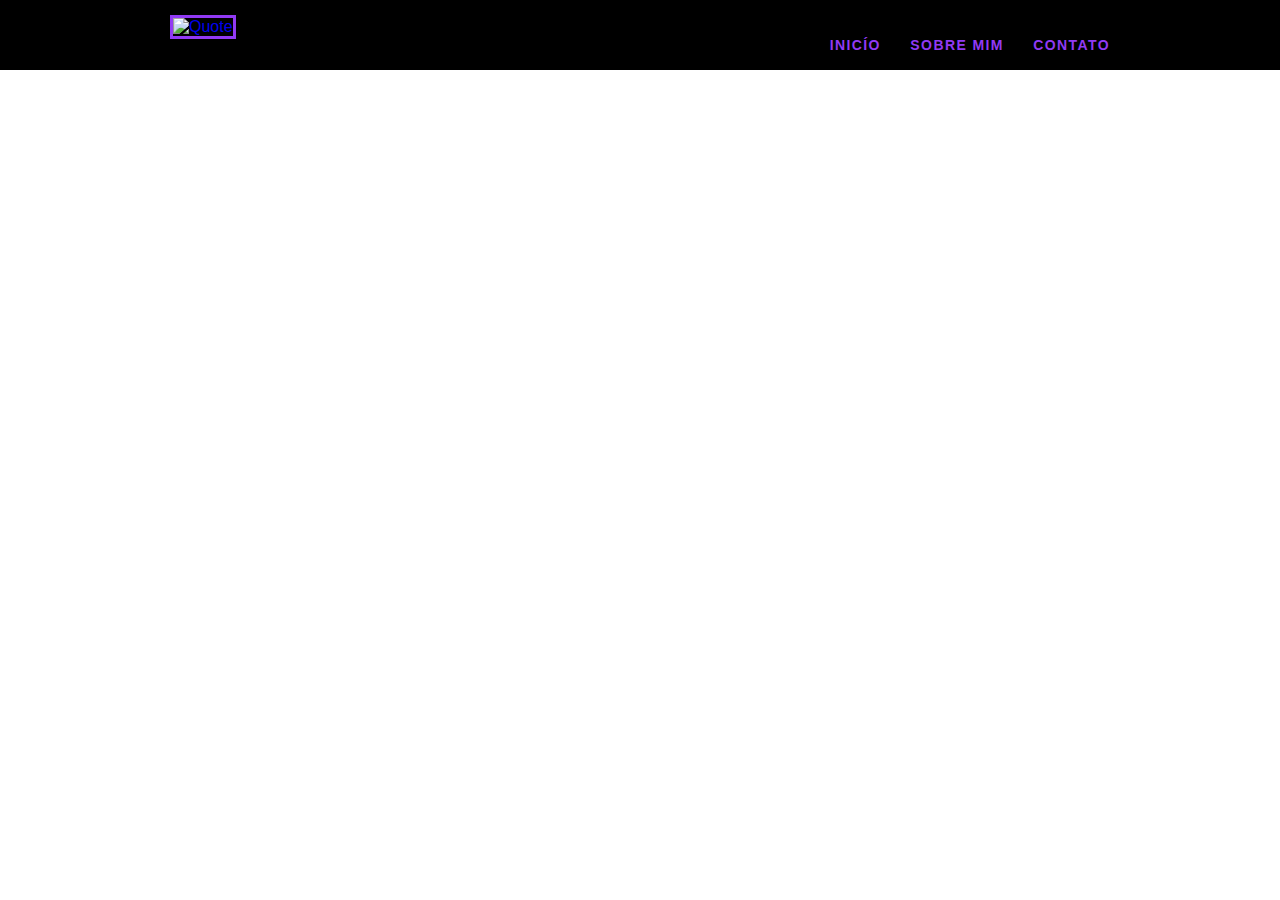
==== index.html @ 52499824 "Header e quote" ====
<!DOCTYPE html>
<html lang="pt-br">

<head>
  <meta charset="UTF-8">
  <meta name="viewport" content="width=device-width, initial-scale=1.0">
  <title>Portfólio</title>

  <link rel="stylesheet" href="css/normalize.css">
  <link rel="stylesheet" href="css/reset.css">
  <link rel="stylesheet" href="css/grid.css">
  <link rel="stylesheet" href="css/style.css">
</head>

<body>
  <header class="header">
    <div class="container">
      <a href="index.html" class="grid-4">
        <img src="img/logo-image.jpg" alt="Quote">
      </a>
      <nav class="grid-12 header-menu">
        <ul>
          <li><a href="#">Inicío</a></li>
          <li><a href="sobre.html">Sobre mim</a></li>
          <li><a href="contato.html">Contato</a></li>
        </ul>
      </nav>
    </div>
  </header>

  <section class="introducao">
    <div class="container">
      <h1>Meu Portfólio</h1>
      <blockquote class="quote-externo">
        <p>“ A arte desafia a tecnologia,
          e a tecnologia inspira a arte"</p>
        <cite>John Lasseter - Diretor e Animador </cite>
      </blockquote>
    </div>
  </section>
</body>

</html>
---- css/grid.css ----
*,
*:before,
*:after {
  -webkit-box-sizing: border-box;
  -moz-box-sizing: border-box;
  box-sizing: border-box;
}

.container {
  width: 960px;
  margin: 0 auto;
  padding: 0px;
  position: relative;
}

.container:after,
.container:before {
  content: " ";
  display: table;
}

.container:after {
  clear: both;
}

.grid-1,
.grid-2,
.grid-3,
.grid-4,
.grid-5,
.grid-6,
.grid-7,
.grid-8,
.grid-9,
.grid-10,
.grid-11,
.grid-12,
.grid-13,
.grid-14,
.grid-15,
.grid-16,
.grid-1-3 {
  float: left;
  margin-left: 10px;
  margin-right: 10px;
}

.grid-1 {
  width: 40px;
}
.grid-2 {
  width: 100px;
}
.grid-3 {
  width: 160px;
}
.grid-4 {
  width: 220px;
}
.grid-5 {
  width: 280px;
}
.grid-6 {
  width: 340px;
}
.grid-7 {
  width: 400px;
}
.grid-8 {
  width: 460px;
}
.grid-9 {
  width: 520px;
}
.grid-10 {
  width: 580px;
}
.grid-11 {
  width: 640px;
}
.grid-12 {
  width: 700px;
}
.grid-13 {
  width: 760px;
}
.grid-14 {
  width: 820px;
}
.grid-15 {
  width: 880px;
}
.grid-16 {
  width: 940px;
}
.grid-1-3 {
  width: 300px;
}

@media only screen and (min-width: 788px) and (max-width: 979px) {
  .container {
    width: 768px;
  }

  .grid-1 {
    width: 28px;
  }
  .grid-2 {
    width: 76px;
  }
  .grid-3 {
    width: 124px;
  }
  .grid-4 {
    width: 172px;
  }
  .grid-5 {
    width: 220px;
  }
  .grid-6 {
    width: 268px;
  }
  .grid-7 {
    width: 316px;
  }
  .grid-8 {
    width: 364px;
  }
  .grid-9 {
    width: 412px;
  }
  .grid-10 {
    width: 460px;
  }
  .grid-11 {
    width: 508px;
  }
  .grid-12 {
    width: 556px;
  }
  .grid-13 {
    width: 604px;
  }
  .grid-14 {
    width: 652px;
  }
  .grid-15 {
    width: 700px;
  }
  .grid-16 {
    width: 748px;
  }
  .grid-1-3 {
    width: 236px;
  }
}

@media only screen and (max-width: 787px) {
  .container {
    width: 300px;
  }

  .grid-1,
  .grid-2,
  .grid-3,
  .grid-4,
  .grid-5,
  .grid-6,
  .grid-7,
  .grid-8,
  .grid-9,
  .grid-10,
  .grid-11,
  .grid-12,
  .grid-13,
  .grid-14,
  .grid-15,
  .grid-16,
  .grid-1-3 {
    width: 300px;
    margin: 0 0 20px 0;
    float: none;
  }
}
---- css/style.css ----
/* Estilos Gerais */

body {
  font-family: Arial, Helvetica, sans-serif;
}

/* Header */

.header {
  position: fixed;
  top: 0;
  width: 100%;
  background: #000;
  padding: 15px 0;
}

.header > div > a > img {
  border: 3px solid #913af4;
}

.header > div > a > img:hover {
  border-color: #fff;
}

.header-menu {
  text-align: right;
}

.header-menu ul li {
  display: inline-block;
  margin-left: 25px;
  margin-top: 20px;
}

.header-menu ul li a {
  color: #913af4;
  font-weight: bold;
  text-transform: uppercase;
  letter-spacing: 0.1em;
  font-size: 14px;
  line-height: 20px;
  padding: 10px 0;
}

.header-menu ul li a:hover {
  color: #fff;
  border-bottom: 3px solid #fff;
}

/* Introdução */

.introducao {
  width: 100%;
  height: 380px;
  background: url("../img/bg-quote.jpg") no-repeat center;
  background-size: cover;
  margin-top: 96px;
  text-align: center;
  padding-top: 80px;
}

.introducao h1 {
  font-size: 36px;
  color: #fff;
  font-weight: bold;
  text-transform: uppercase;
}

.quote-externo {
  max-width: 320px;
  margin: 0 auto;
  margin-bottom: 40px;
  color: white;
}

.quote-externo p {
  font-style: italic;
}

.quote-externo p:before,
.quote-externo p:after {
  content: "";
  display: block;
  width: 60px;
  height: 3px;
  background: #fff;
  margin: 14px auto 10px auto;
}

.quote-externo cite {
  font-style: normal;
  font-weight: bold;
  font-size: 20px;
  letter-spacing: 0.1em;
}
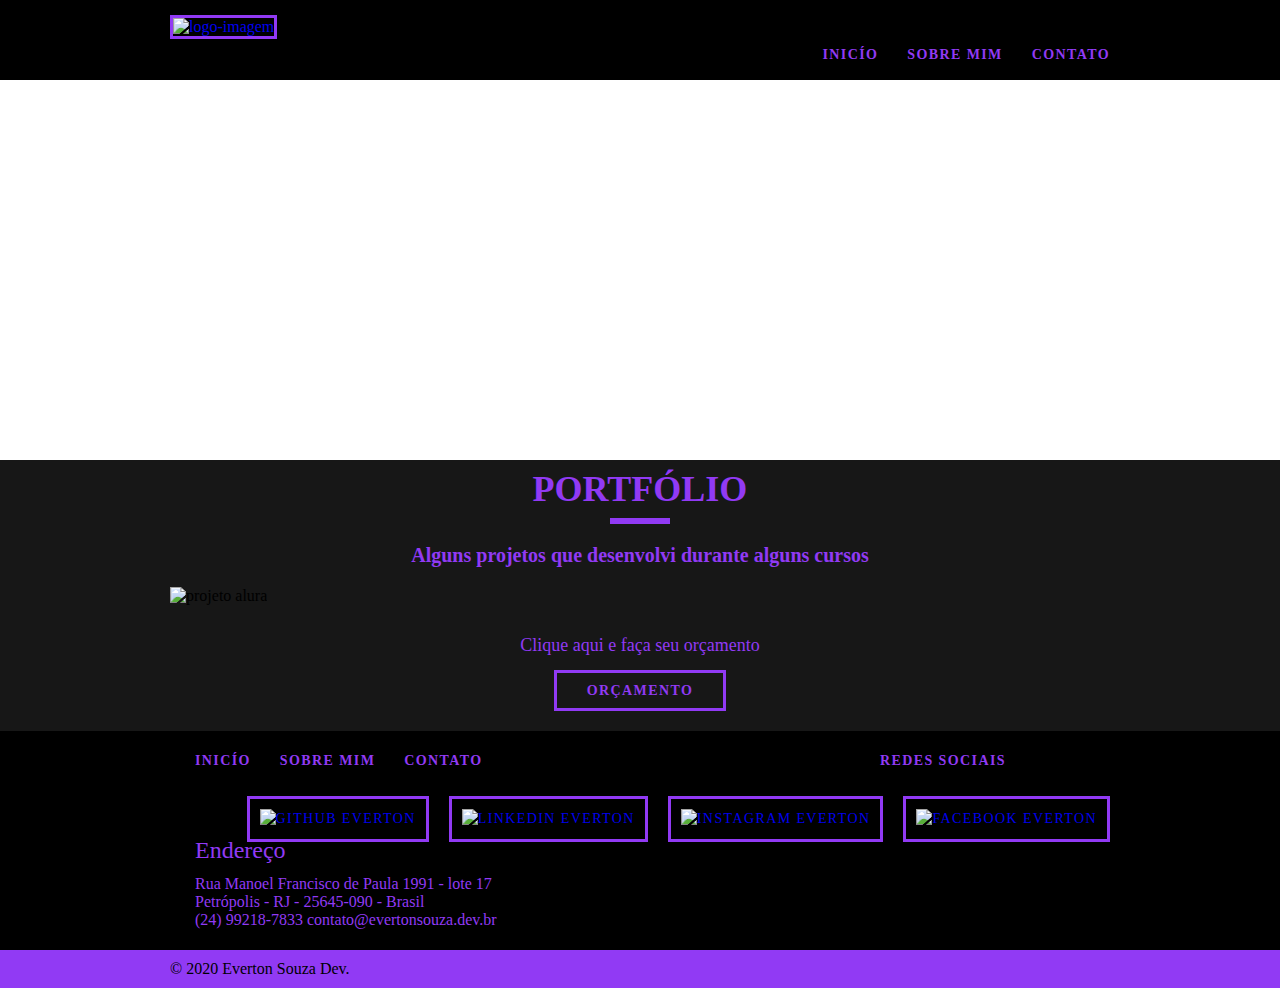
==== commit 1e0135b8: "Home pronta" ====
--- a/index.html
+++ b/index.html
@@ -16,7 +16,7 @@
   <header class="header">
     <div class="container">
       <a href="index.html" class="grid-4">
-        <img src="img/logo-image.jpg" alt="Quote">
+        <img src="img/logo-image.jpg" alt="logo-imagem">
       </a>
       <nav class="grid-12 header-menu">
         <ul>
@@ -33,11 +33,61 @@
       <h1>Meu Portfólio</h1>
       <blockquote class="quote-externo">
         <p>“ A arte desafia a tecnologia,
-          e a tecnologia inspira a arte"</p>
+          e a tecnologia inspira a arte ”</p>
         <cite>John Lasseter - Diretor e Animador </cite>
       </blockquote>
     </div>
   </section>
+
+  <section class="portfolio">
+    <div class="container">
+      <div class="grid-16 portfolio-itens">
+        <h2>Portfólio</h2>
+        <p>Alguns projetos que desenvolvi durante alguns cursos</p>
+        <img src="img/projeto-alura.png" alt="projeto alura">
+      </div>
+      <div class="call">
+        <p>Clique aqui e faça seu orçamento</p>
+        <a href="contato.html" class="btn">Orçamento</a>
+      </div>
+    </div>
+  </section>
+
+  <footer class="footer">
+    <div class="container">
+      <nav class=" grid-12 footer-menu">
+        <ul>
+          <li><a href="#">Inicío</a></li>
+          <li><a href="sobre.html">Sobre mim</a></li>
+          <li><a href="contato.html">Contato</a></li>
+        </ul>
+        <!-- <div class="info">
+          <h3>Endereço</h3>
+          <p>Rua Manoel Francisco de Paula 1991 - lote 17<br>Petrópolis - RJ - 25645-090 - Brasil<br>(24) 99218-7833 contato@evertonsouza.dev.br</p>
+        </div> -->
+      </nav>
+
+      <div class="footer-redes">
+        <h4>Redes Sociais<h4>
+            <ul>
+              <li><a href="https://www.facebook.com/everton.arshavin" target="_blank"><img src="img/icones-redes-sociais/facebook-logo-2019.png" alt="Facebook Everton"></a></li>
+              <li><a href="https://www.instagram.com/everton.dsouza/" target="_blank"><img src="img/icones-redes-sociais/instagram.png" alt="Instagram Everton"></a></li>
+              <li><a href="https://www.linkedin.com/in/everton-souza-a93062182/" target="_blank"><img src="img/icones-redes-sociais/linkedin.png" alt="Linkedin Everton"></a></li>
+              <li><a href="https://github.com/EvertonSouzaa" target="_blank"><img src="img/icones-redes-sociais/github.png" alt="Github Everton"></a></li>
+
+      </div>
+      <div class="info">
+        <h3>Endereço</h3>
+        <p>Rua Manoel Francisco de Paula 1991 - lote 17<br>Petrópolis - RJ - 25645-090 - Brasil<br>(24) 99218-7833 contato@evertonsouza.dev.br</p>
+      </div>
+    </div>
+    <div class="copy">
+      <div class="container">
+        <p class="grid-16"> © 2020 Everton Souza Dev.</p>
+      </div>
+    </div>
+  </footer>
+
 </body>
 
 </html>--- a/css/style.css
+++ b/css/style.css
@@ -1,17 +1,18 @@
 /* Estilos Gerais */
 
 body {
-  font-family: Arial, Helvetica, sans-serif;
+  font-family: Nunito;
 }
 
 /* Header */
 
 .header {
-  position: fixed;
+  position: relative;
   top: 0;
   width: 100%;
   background: #000;
   padding: 15px 0;
+  z-index: 5;
 }
 
 .header > div > a > img {
@@ -29,7 +30,7 @@
 .header-menu ul li {
   display: inline-block;
   margin-left: 25px;
-  margin-top: 20px;
+  margin-top: 30px;
 }
 
 .header-menu ul li a {
@@ -54,7 +55,7 @@
   height: 380px;
   background: url("../img/bg-quote.jpg") no-repeat center;
   background-size: cover;
-  margin-top: 96px;
+  /* margin-top: 96px; */
   text-align: center;
   padding-top: 80px;
 }
@@ -75,6 +76,7 @@
 
 .quote-externo p {
   font-style: italic;
+  font-size: 20px;
 }
 
 .quote-externo p:before,
@@ -93,3 +95,146 @@
   font-size: 20px;
   letter-spacing: 0.1em;
 }
+
+.portfolio {
+  background: #171717;
+}
+.portfolio-itens h2 {
+  font-size: 36px;
+  font-weight: bold;
+  line-height: 18px;
+  text-transform: uppercase;
+  text-align: center;
+  margin: 20px auto;
+  color: #913af4;
+}
+
+.portfolio-itens p {
+  font-size: 20px;
+  font-weight: bold;
+  text-align: center;
+  color: #913af4;
+}
+
+.portfolio-itens h2::after {
+  content: " ";
+  display: block;
+  border: 3px solid #913af4;
+  width: 60px;
+  height: 3px;
+  margin: 20px auto;
+}
+
+.portfolio-itens img {
+  max-width: 960px;
+  background: no-repeat;
+  margin: 10px auto;
+  padding: 10px 0;
+}
+
+.call {
+  text-align: center;
+  clear: both;
+  margin: 30px auto;
+}
+
+.call p {
+  font-size: 18px;
+  padding: 10px 0;
+  color: #913af4;
+  margin: 15px auto;
+}
+.btn {
+  border: 3px solid #913af4;
+  padding: 10px 30px;
+  color: #913af4;
+  font-size: 14px;
+  line-height: 20px;
+  text-transform: uppercase;
+  font-weight: 700;
+  letter-spacing: 0.1em;
+}
+.btn:hover {
+  color: #fff;
+  border-color: #fff;
+}
+
+.footer {
+  width: 100%;
+  background: #000;
+  color: #fff;
+}
+
+.footer-menu {
+  text-align: left;
+}
+
+.footer-menu ul li {
+  display: inline-block;
+  margin-left: 25px;
+  margin-top: 20px;
+}
+
+.footer-menu ul li a {
+  color: #913af4;
+  font-weight: bold;
+  text-transform: uppercase;
+  letter-spacing: 0.1em;
+  font-size: 14px;
+  line-height: 20px;
+  padding: 10px 0;
+}
+
+.footer-menu ul li a:hover {
+  color: #fff;
+  border-bottom: 3px solid #fff;
+}
+
+.footer-redes h4 {
+  color: #913af4;
+  font-weight: bold;
+  text-transform: uppercase;
+  letter-spacing: 0.1em;
+  font-size: 14px;
+  line-height: 20px;
+  padding: 10px 0;
+  margin: 10px auto;
+}
+
+.footer-redes ul li {
+  display: block;
+  margin: 10px 10px;
+  float: right;
+}
+
+.footer-redes ul li a {
+  border: 3px solid #913af4;
+  display: block;
+  padding: 10px;
+  margin: -15px auto;
+}
+
+.footer-redes ul li a:hover {
+  border-color: #fff;
+}
+
+.info {
+  text-align: left;
+  margin-top: -30px;
+  padding-bottom: 20px;
+  color: #913af4;
+  padding-left: 35px;
+}
+
+.info h3 {
+  font-size: 24px;
+  margin: 10px auto;
+  padding-left: 0px;
+}
+
+.copy {
+  width: 100%;
+  background: #913af4;
+  padding: 10px 0;
+  color: #000;
+}
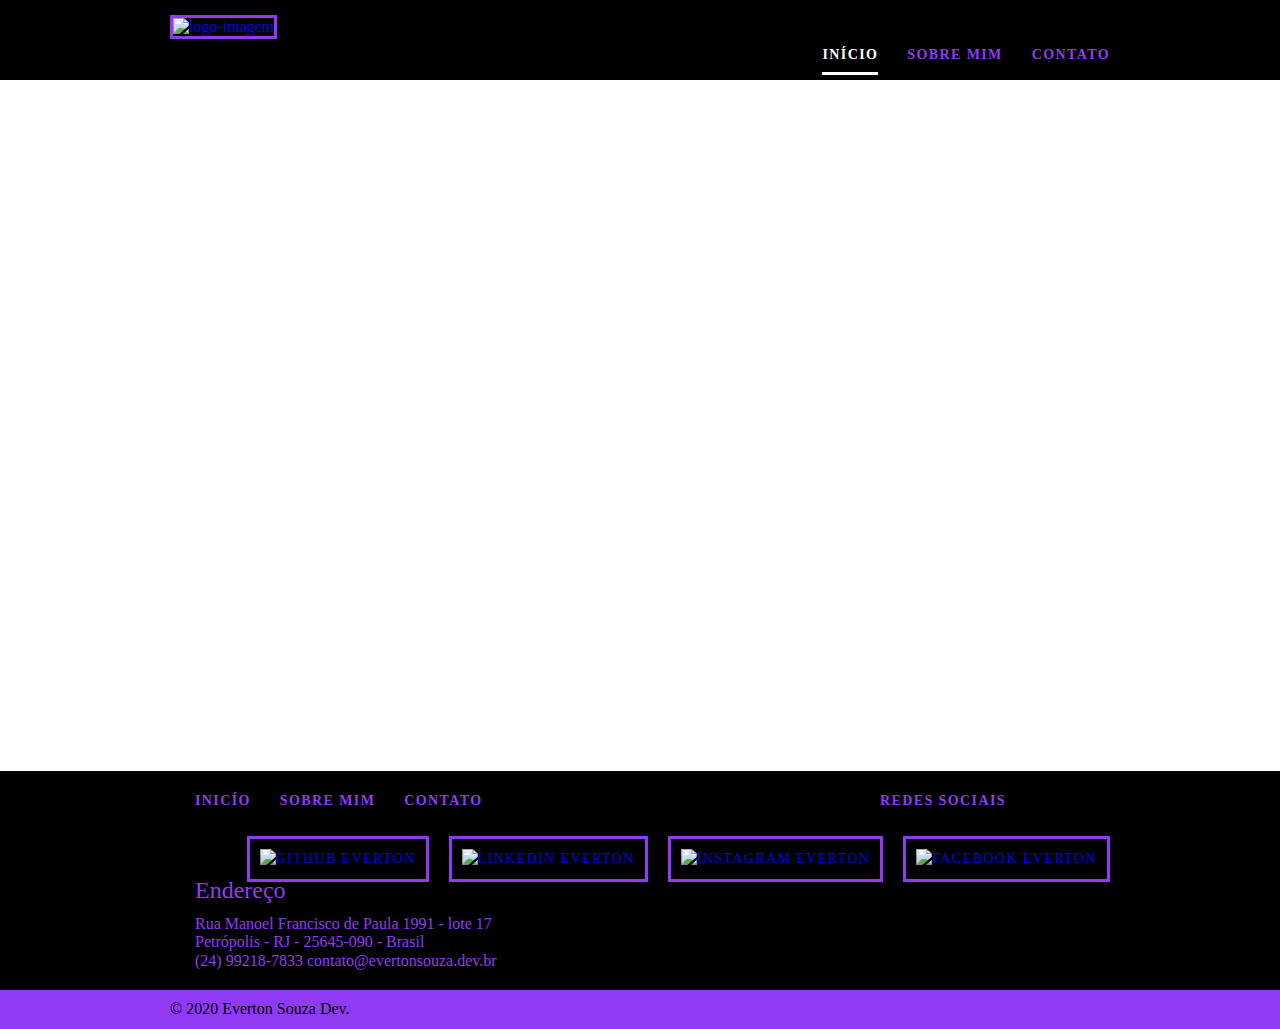
==== commit 385bf9de: "Falta Alguns ajuste SEO" ====
--- a/index.html
+++ b/index.html
@@ -10,6 +10,8 @@
   <link rel="stylesheet" href="css/reset.css">
   <link rel="stylesheet" href="css/grid.css">
   <link rel="stylesheet" href="css/style.css">
+
+  <script>document.documentElement.classList.add("js");</script>
 </head>
 
 <body>
@@ -20,7 +22,7 @@
       </a>
       <nav class="grid-12 header-menu">
         <ul>
-          <li><a href="#">Inicío</a></li>
+          <li><a class="menu_ativo" href="#">Início</a></li>
           <li><a href="sobre.html">Sobre mim</a></li>
           <li><a href="contato.html">Contato</a></li>
         </ul>
@@ -30,8 +32,8 @@
 
   <section class="introducao">
     <div class="container">
-      <h1>Meu Portfólio</h1>
-      <blockquote class="quote-externo">
+      <h1 data-anime="400">Meu Portfólio</h1>
+      <blockquote data-anime="800" class="quote-externo">
         <p>“ A arte desafia a tecnologia,
           e a tecnologia inspira a arte ”</p>
         <cite>John Lasseter - Diretor e Animador </cite>
@@ -39,18 +41,28 @@
     </div>
   </section>
 
-  <section class="portfolio">
+  <section class="portfolio fadeInDown" data-anime="800">
     <div class="container">
       <div class="grid-16 portfolio-itens">
         <h2>Portfólio</h2>
         <p>Alguns projetos que desenvolvi durante alguns cursos</p>
-        <img src="img/projeto-alura.png" alt="projeto alura">
+        <div class="container" data-slide="portfolio">
+          <ul>
+            <li><img src="img/projeto-alura.png" alt="imersão game-dev"></li>
+          </ul>
+          <ul>
+            <li><img src="img/projeto-ecoleta1.png" alt="projeto ecoleta"></li>
+          </ul>
+          <ul>
+            <li><img src="img/projeto-bikcraft.png" alt="projeto bikcraft"></li>
+          </ul>
+
+        </div>
+        <div class="call">
+          <p>Clique aqui e faça seu orçamento</p>
+          <a data-anime="1600" href="contato.html" class="btn">Orçamento</a>
+        </div>
       </div>
-      <div class="call">
-        <p>Clique aqui e faça seu orçamento</p>
-        <a href="contato.html" class="btn">Orçamento</a>
-      </div>
-    </div>
   </section>
 
   <footer class="footer">
@@ -61,10 +73,7 @@
           <li><a href="sobre.html">Sobre mim</a></li>
           <li><a href="contato.html">Contato</a></li>
         </ul>
-        <!-- <div class="info">
-          <h3>Endereço</h3>
-          <p>Rua Manoel Francisco de Paula 1991 - lote 17<br>Petrópolis - RJ - 25645-090 - Brasil<br>(24) 99218-7833 contato@evertonsouza.dev.br</p>
-        </div> -->
+
       </nav>
 
       <div class="footer-redes">
@@ -74,7 +83,7 @@
               <li><a href="https://www.instagram.com/everton.dsouza/" target="_blank"><img src="img/icones-redes-sociais/instagram.png" alt="Instagram Everton"></a></li>
               <li><a href="https://www.linkedin.com/in/everton-souza-a93062182/" target="_blank"><img src="img/icones-redes-sociais/linkedin.png" alt="Linkedin Everton"></a></li>
               <li><a href="https://github.com/EvertonSouzaa" target="_blank"><img src="img/icones-redes-sociais/github.png" alt="Github Everton"></a></li>
-
+            </ul>
       </div>
       <div class="info">
         <h3>Endereço</h3>
@@ -88,6 +97,9 @@
     </div>
   </footer>
 
+  <script src="./js/simple-anime.js"></script>
+  <script src="./js/simple-slide.js"></script>
+  <script src="./js/script.js"></script>
 </body>
 
 </html>--- a/css/style.css
+++ b/css/style.css
@@ -48,6 +48,11 @@
   border-bottom: 3px solid #fff;
 }
 
+.header-menu ul li a.menu_ativo {
+  color: #fff;
+  border-bottom: 3px solid #fff;
+}
+
 /* Introdução */
 
 .introducao {
@@ -123,6 +128,7 @@
   width: 60px;
   height: 3px;
   margin: 20px auto;
+  background: #913af4;
 }
 
 .portfolio-itens img {
@@ -135,14 +141,14 @@
 .call {
   text-align: center;
   clear: both;
-  margin: 30px auto;
+  margin: 20px auto;
 }
 
 .call p {
   font-size: 18px;
   padding: 10px 0;
   color: #913af4;
-  margin: 15px auto;
+  margin: 20px auto;
 }
 .btn {
   border: 3px solid #913af4;
@@ -238,3 +244,59 @@
   padding: 10px 0;
   color: #000;
 }
+
+.js [data-slide] {
+  position: relative;
+}
+.js [data-slide] > * {
+  position: absolute;
+  top: 0;
+  opacity: 0;
+}
+.js [data-slide] > .active {
+  position: relative;
+  opacity: 1;
+  transition: opacity 500ms;
+}
+.js [data-slide-nav] {
+  display: block;
+  text-align: center;
+  margin-top: 5px;
+}
+.js [data-slide-nav] button {
+  display: inline-block;
+  width: 12px;
+  height: 12px;
+  margin: 4px;
+  border: none;
+  padding: 0;
+  border-radius: 6px;
+  text-indent: -99px;
+  overflow: hidden;
+  background: #1d1d1d;
+}
+.js [data-slide-nav] button.active {
+  background: #913af4;
+}
+.js [data-anime] {
+  opacity: 0;
+}
+.js .fadeInDown {
+  transform: translate3d(0, -20px, 0);
+}
+.js .anime {
+  opacity: 1;
+  transform: none;
+  transition: opacity 800ms, transform 800ms;
+}
+.nao-aparece {
+  visibility: hidden;
+  position: absolute;
+  height: 0;
+}
+#form-sucesso {
+  color: #31aa39;
+}
+#form-erro {
+  color: #f64540;
+}
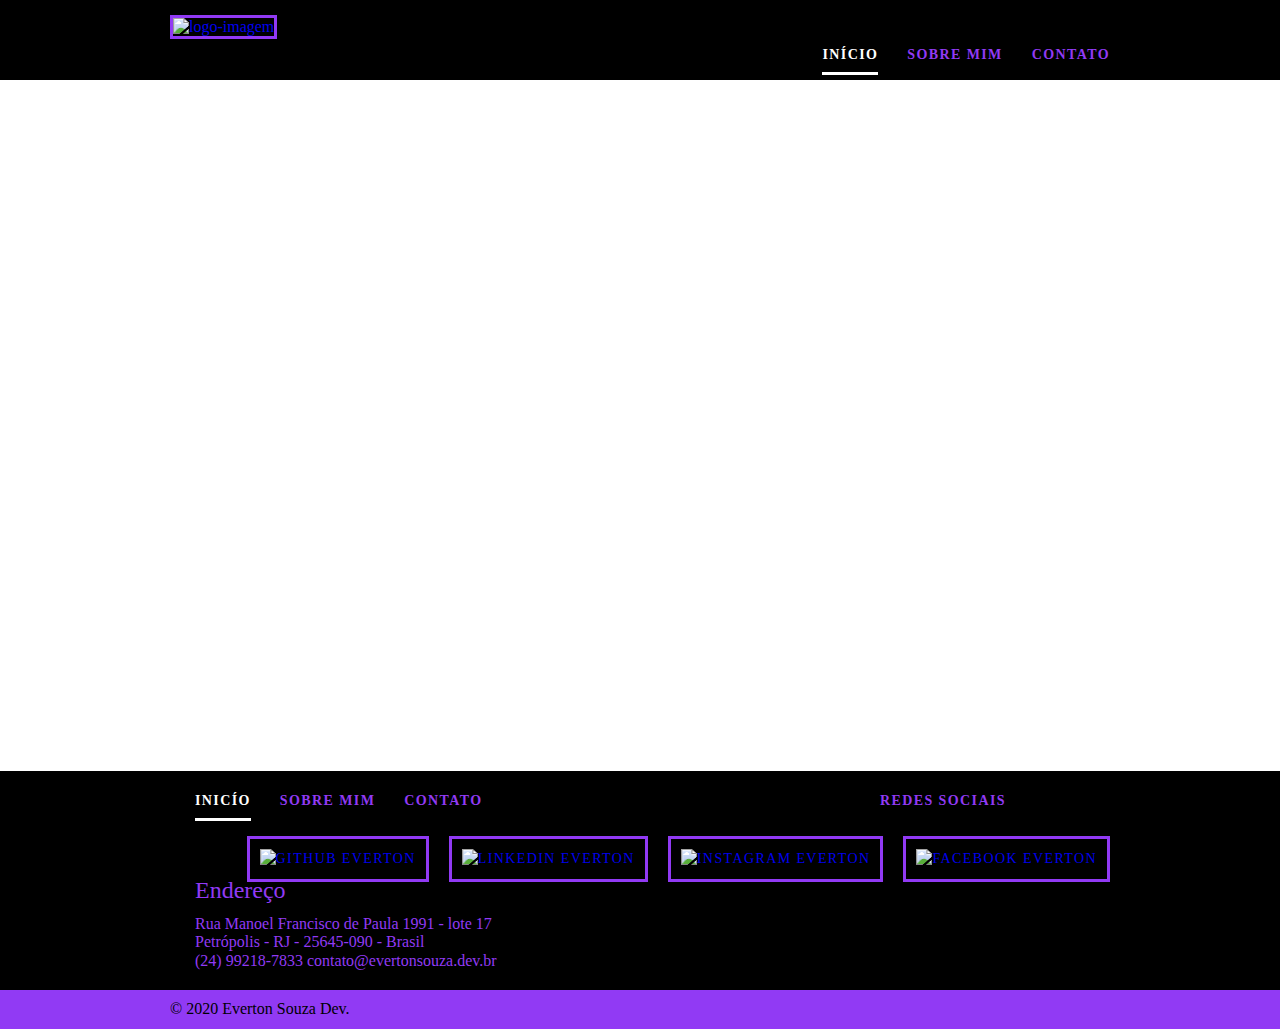
==== commit 1a8a7273: "Falta ajuste smartphone" ====
--- a/index.html
+++ b/index.html
@@ -4,12 +4,15 @@
 <head>
   <meta charset="UTF-8">
   <meta name="viewport" content="width=device-width, initial-scale=1.0">
-  <title>Portfólio</title>
+  <title>Everton Souza Dev</title>
 
   <link rel="stylesheet" href="css/normalize.css">
   <link rel="stylesheet" href="css/reset.css">
   <link rel="stylesheet" href="css/grid.css">
   <link rel="stylesheet" href="css/style.css">
+  <link rel="stylesheet" href="css/responsivo.css">
+
+  <link rel="shortcut icon" href="img/logo_size.jpg">
 
   <script>document.documentElement.classList.add("js");</script>
 </head>
@@ -69,7 +72,7 @@
     <div class="container">
       <nav class=" grid-12 footer-menu">
         <ul>
-          <li><a href="#">Inicío</a></li>
+          <li><a class="menu_ativo" href="index.html">Inicío</a></li>
           <li><a href="sobre.html">Sobre mim</a></li>
           <li><a href="contato.html">Contato</a></li>
         </ul>
--- a/css/style.css
+++ b/css/style.css
@@ -192,6 +192,11 @@
 }
 
 .footer-menu ul li a:hover {
+  color: #fff;
+  border-bottom: 3px solid #fff;
+}
+
+.footer-menu ul li a.menu_ativo {
   color: #fff;
   border-bottom: 3px solid #fff;
 }
--- a/css/responsivo.css
+++ b/css/responsivo.css
@@ -0,0 +1,39 @@
+/*Estilo para tablets*/
+@media only screen and (min-width: 788px) and (max-width: 979px) {
+  .header {
+    width: 100%;
+    background: #000;
+    padding: 10px 0;
+    margin: 0px auto;
+  }
+  .portfolio-itens h2 {
+    margin: 30px auto;
+  }
+  .portfolio-itens img {
+    max-width: 740px;
+    height: 304px;
+    background-size: cover;
+    margin: 10px auto;
+    padding: 10px 0;
+  }
+  /* Sobre */
+  .foto-perfil img {
+    width: 100%;
+  }
+  .quem-sou h2 {
+    margin-bottom: 20px;
+  }
+  .habilidades {
+    width: 100%;
+    height: 280px;
+  }
+  .habilidades div > img {
+    max-width: 50px;
+    float: left;
+    margin: 50px 10px 0px 50px;
+  }
+} /* Final do estilo para tablets */
+
+/*Estilo para smartphone*/
+@media only screen and (max-width: 787px) {
+} /* Final estilo para smartphone */
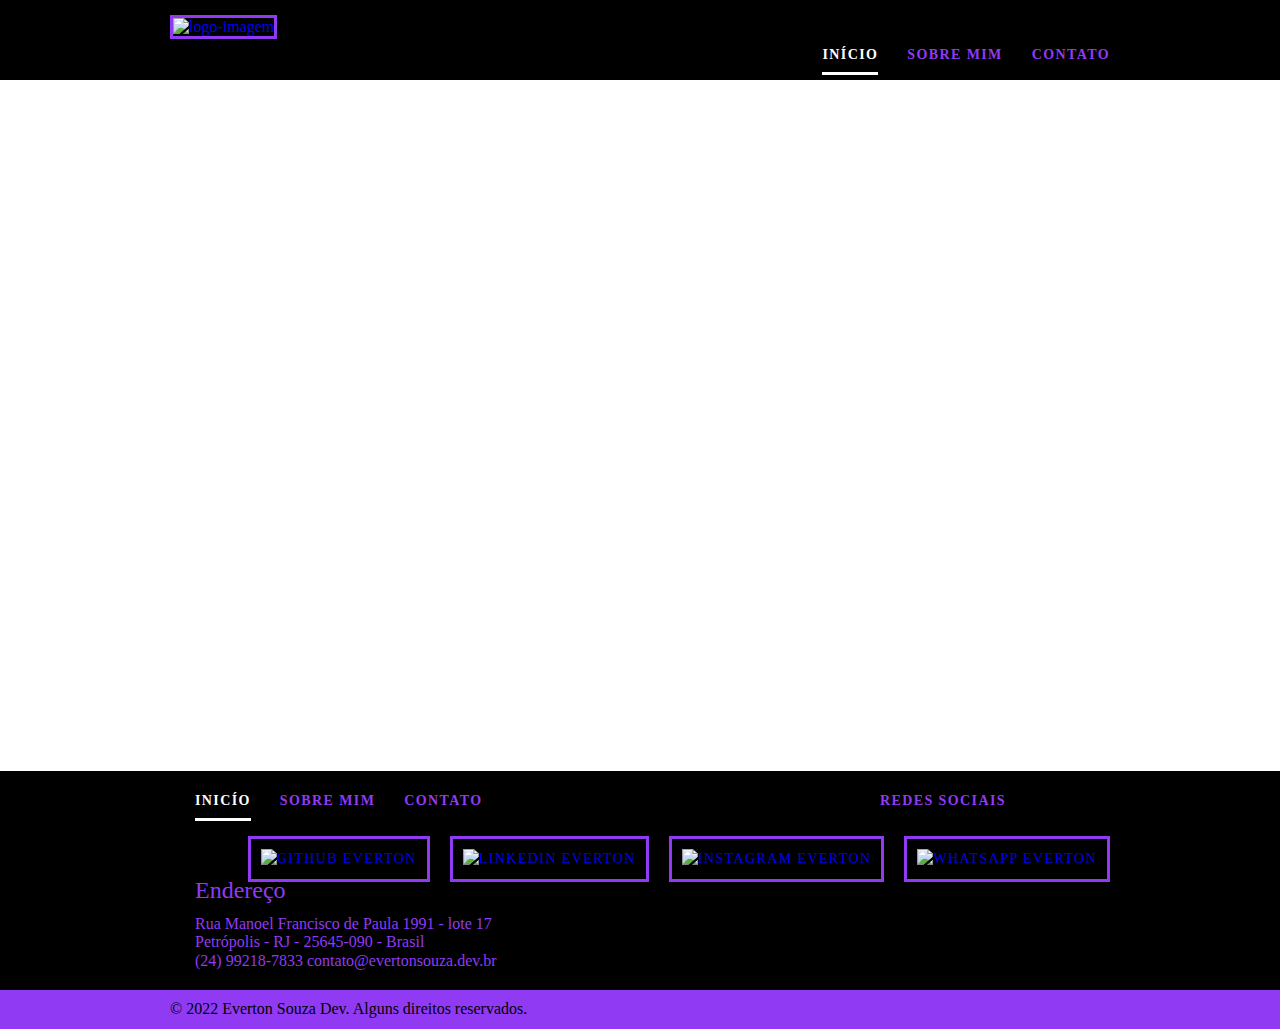
==== commit 07bcb3cf: "up" ====
--- a/index.html
+++ b/index.html
@@ -21,7 +21,7 @@
   <header class="header">
     <div class="container">
       <a href="index.html" class="grid-4">
-        <img src="img/logo-image.jpg" alt="logo-imagem">
+        <img src="img/marca.svg" alt="logo-imagem">
       </a>
       <nav class="grid-12 header-menu">
         <ul>
@@ -51,13 +51,20 @@
         <p>Alguns projetos que desenvolvi durante alguns cursos</p>
         <div class="container" data-slide="portfolio">
           <ul>
-            <li><img src="img/projeto-alura.png" alt="imersão game-dev"></li>
+            <li><img src="img/gameplay.svg" alt="imersão game-dev"></li>
+          </ul>
+
+          <ul>
+            <li><img src="img/plantmanager.svg" alt="projeto ecoleta"></li>
           </ul>
           <ul>
-            <li><img src="img/projeto-ecoleta1.png" alt="projeto ecoleta"></li>
+            <li><img src="img/hipsta.svg" alt="projeto bikcraft"></li>
           </ul>
           <ul>
-            <li><img src="img/projeto-bikcraft.png" alt="projeto bikcraft"></li>
+            <li><img src="img/ecoleta.svg" alt="projeto bikcraft"></li>
+          </ul>
+          <ul>
+            <li><img src="img/happy.svg" alt="projeto bikcraft"></li>
           </ul>
 
         </div>
@@ -82,10 +89,10 @@
       <div class="footer-redes">
         <h4>Redes Sociais<h4>
             <ul>
-              <li><a href="https://www.facebook.com/everton.arshavin" target="_blank"><img src="img/icones-redes-sociais/facebook-logo-2019.png" alt="Facebook Everton"></a></li>
-              <li><a href="https://www.instagram.com/everton.dsouza/" target="_blank"><img src="img/icones-redes-sociais/instagram.png" alt="Instagram Everton"></a></li>
-              <li><a href="https://www.linkedin.com/in/everton-souza-a93062182/" target="_blank"><img src="img/icones-redes-sociais/linkedin.png" alt="Linkedin Everton"></a></li>
-              <li><a href="https://github.com/EvertonSouzaa" target="_blank"><img src="img/icones-redes-sociais/github.png" alt="Github Everton"></a></li>
+              <li><a href="https://api.whatsapp.com/send?phone=5524992187833&text=Desejo%20tirar%20d%C3%BAvidas." target="_blank"><img src="img/whatsapp.svg" alt="WhatsApp Everton"></a></li>
+              <li><a href="https://www.instagram.com/everton.dsouza/" target="_blank"><img src="img/instagram.svg" alt="Instagram Everton"></a></li>
+              <li><a href="https://www.linkedin.com/in/everton-souza-a93062182/" target="_blank"><img src="img/linkedin.svg" alt="Linkedin Everton"></a></li>
+              <li><a href="https://github.com/EvertonSouzaa" target="_blank"><img src="img/github.svg" alt="Github Everton"></a></li>
             </ul>
       </div>
       <div class="info">
@@ -95,7 +102,7 @@
     </div>
     <div class="copy">
       <div class="container">
-        <p class="grid-16"> © 2020 Everton Souza Dev.</p>
+        <p class="grid-16"> © 2022 Everton Souza Dev. Alguns direitos reservados.</p>
       </div>
     </div>
   </footer>
--- a/css/grid.css
+++ b/css/grid.css
@@ -157,7 +157,7 @@
 
 @media only screen and (max-width: 787px) {
   .container {
-    width: 300px;
+    width: 450px;
   }
 
   .grid-1,
--- a/css/style.css
+++ b/css/style.css
@@ -58,7 +58,7 @@
 .introducao {
   width: 100%;
   height: 380px;
-  background: url("../img/bg-quote.jpg") no-repeat center;
+  background: url("../img/bg-quote.svg") no-repeat center;
   background-size: cover;
   /* margin-top: 96px; */
   text-align: center;
--- a/css/responsivo.css
+++ b/css/responsivo.css
@@ -10,7 +10,7 @@
     margin: 30px auto;
   }
   .portfolio-itens img {
-    max-width: 740px;
+    max-width: 720px;
     height: 304px;
     background-size: cover;
     margin: 10px auto;
@@ -32,8 +32,66 @@
     float: left;
     margin: 50px 10px 0px 50px;
   }
+
+  .footer-redes h4 {
+    text-align: left;
+  }
+  .footer-redes ul li a {
+    border: 3px solid #913af4;
+    display: block;
+    padding: 10px;
+    margin: 20px 0px;
+  }
+
+  .info {
+    margin: 5px auto;
+  }
 } /* Final do estilo para tablets */
 
 /*Estilo para smartphone*/
 @media only screen and (max-width: 787px) {
-} /* Final estilo para smartphone */
+  /*787*/
+  .header {
+    width: 100%;
+    background: #000;
+    padding: 10px 0;
+    margin: 0px auto;
+  }
+  .header > div > a > img {
+    margin: 10px 170px;
+  }
+
+  .header-menu {
+    margin: 20px auto;
+  }
+
+  .header-menu ul li {
+    text-align: center;
+    display: inline;
+    margin: 10px 10px;
+  }
+
+  .portfolio-itens h2 {
+  }
+  .portfolio-itens p {
+  }
+
+  .portfolio-itens ul li img {
+  }
+
+  .footer-menu {
+  }
+
+  .footer-menu ul li a {
+  }
+  .footer-redes h4 {
+  }
+  .footer-redes ul li a {
+  }
+  .footer-redes ul li a:hover {
+  }
+
+  .info {
+  }
+  /* Final estilo para smartphone */
+}
